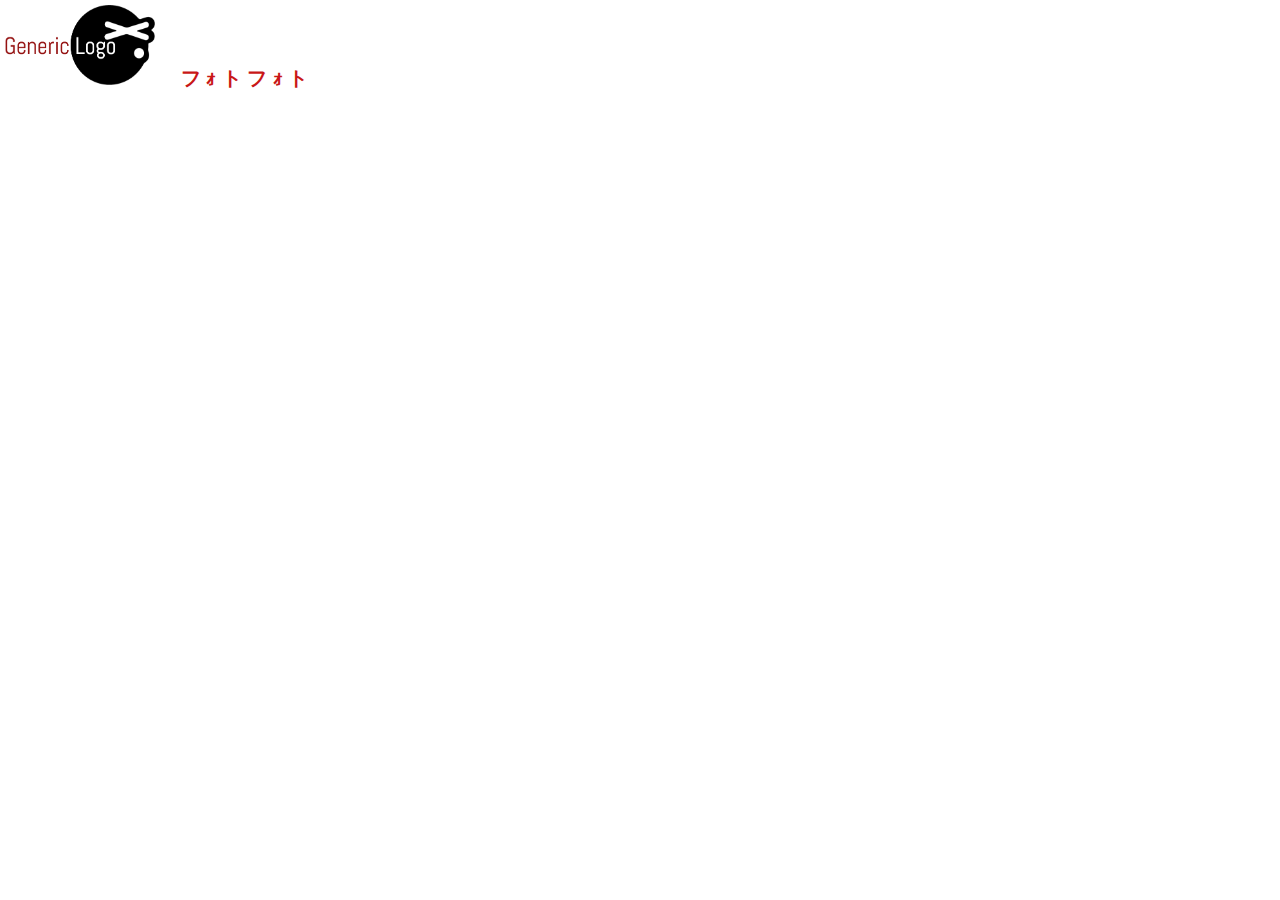
==== index.html @ bdc0ffba "firts commit" ====
<!doctype html>
<html>
  <head>
    <link href="https://s3.amazonaws.com/codecademy-content/projects/bootstrap.min.css" rel="stylesheet" />
    <link href='https://fonts.googleapis.com/css?family=Roboto:400,500,300' rel='stylesheet' type='text/css'>
    <link href="css/main.css" rel="stylesheet" />

    <!-- Include the core AngularJS library -->
    <script src="js/shared/angular.min.js"></script>
    <script src="js/shared/angular-mock.js"></script>

    <!-- Include the AngularJS routing library -->
    <script src="https://code.angularjs.org/1.2.28/angular-route.min.js"></script>
  </head>
  <body ng-app="GalleryApp">

    <div class="header">
      <div class="container">
        <a href="/#/">
          <img src="img/logo.png" width="150" height="80"> &#12501; &#65387; &#12488; &#12501; &#65387; &#12488;
        </a>
      </div>
    </div>



    <!-- Modules -->
    <script src="js/app.js"></script>

    <!-- Controllers -->
    <script src="js/controllers/HomeController.js"></script>
    <script src="js/controllers/PhotoController.js"></script>

    <!-- Services -->
    <script src="js/services/photos.js"></script>

  </body>
</html>
---- css/main.css ----
html, body {
  background: #fff;
  font-family: Arial, sans-serif;
  font-weight: bold;
  margin: 0;
  padding: 0;
  text-transform: lowercase;
}
.container {
  padding: 0;
  width: 100%;
}
.header {
  margin: 0;
  padding: 0;
}
.header img {
  margin: 0 20px 0 0;
  height: 80px;
  width: 150px;
  padding-top: 5px;
  padding-left: 5px;
}
.header a {
  color: #000;
  font-size: 20px;  
  text-decoration: none; 
}
.header a:hover {
  color: #c91717;
  text-decoration: none;   
}
.main h2 {
  background: #000;
  color: #fff;
  font-size: 16px;
  height: 80px;
  margin: 0;
  padding: 10px;
  position: absolute;
  width: 80px;
  z-index: 1;
}
.item {
  cursor: pointer;
  margin: 0;  
  padding: 0;
}
.item:hover {
  background: #000; 
  text-decoration: none;
  transition: background 500ms;
}
p.author {
  color: #000;
  padding: 24px;
  text-align: left;
}
.item:hover p.author, .item:hover a {
  color: #fff;
  text-decoration: none;
}
.photo {
  margin: 0 0 80px;   
}
.photo img {
  width: 100%;
}
.photo h2 {
  color: #000;
  padding: 20px 108px;
}
.photo p {
  color: #6f6f6f;
  margin: 0;
  padding: 0 108px 0;
}
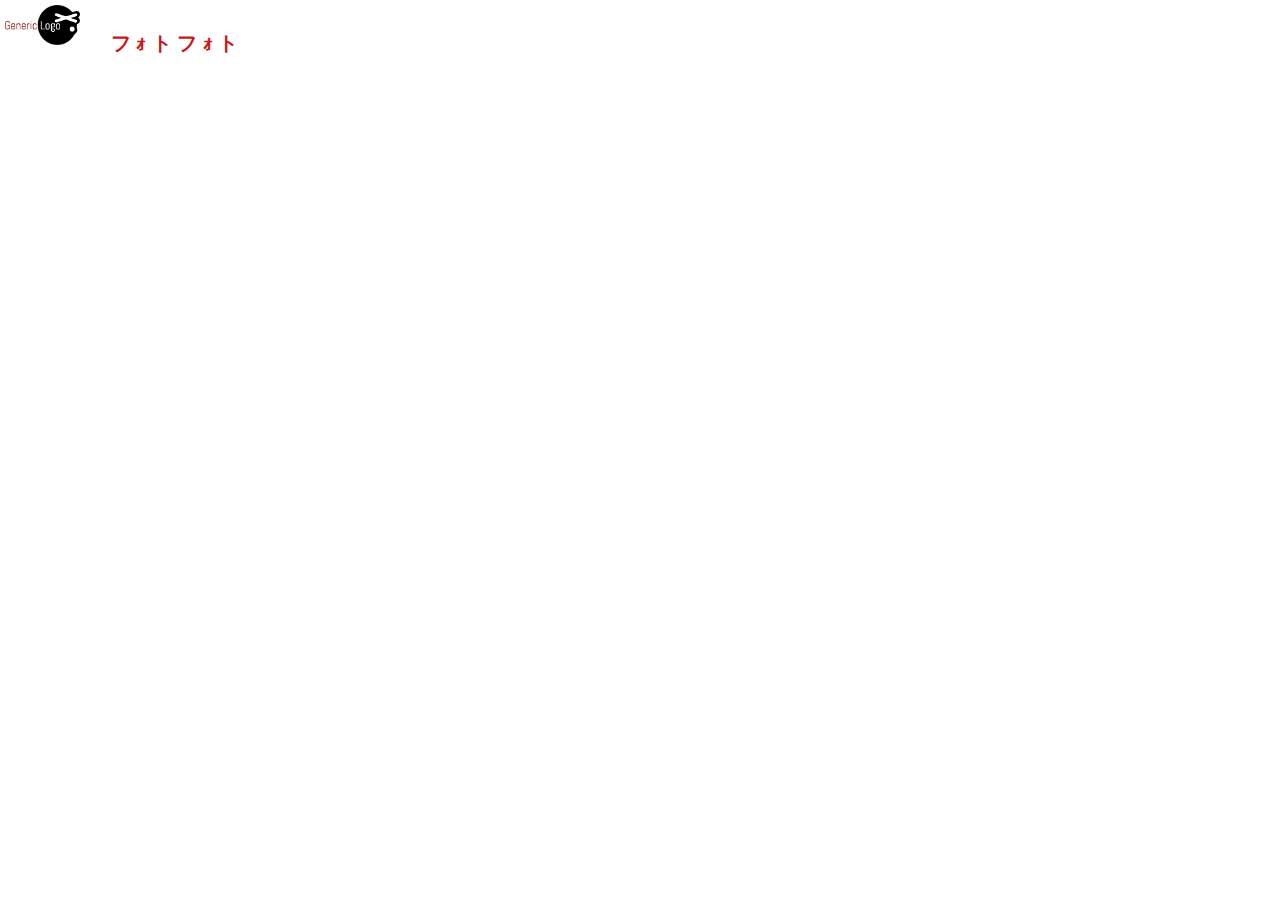
==== commit 7130fa39: "resized images and logo" ====
--- a/index.html
+++ b/index.html
@@ -17,9 +17,10 @@
     <div class="header">
       <div class="container">
         <a href="/#/">
-          <img src="img/logo.png" width="150" height="80"> &#12501; &#65387; &#12488; &#12501; &#65387; &#12488;
+          <img src="img/logo.png" width="150" height="80" id="logo"> &#12501; &#65387; &#12488; &#12501; &#65387; &#12488;
         </a>
       </div>
+      <div ng-view></div>
     </div>
 
 
--- a/css/main.css
+++ b/css/main.css
@@ -16,8 +16,8 @@
 }
 .header img {
   margin: 0 20px 0 0;
-  height: 80px;
-  width: 150px;
+  height: 100%;
+  width: 100%;
   padding-top: 5px;
   padding-left: 5px;
 }
@@ -74,4 +74,9 @@
   color: #6f6f6f;
   margin: 0;
   padding: 0 108px 0;
+}
+#logo {
+  height: 40px;
+  width: 75px;
+  padding: 5px;
 }